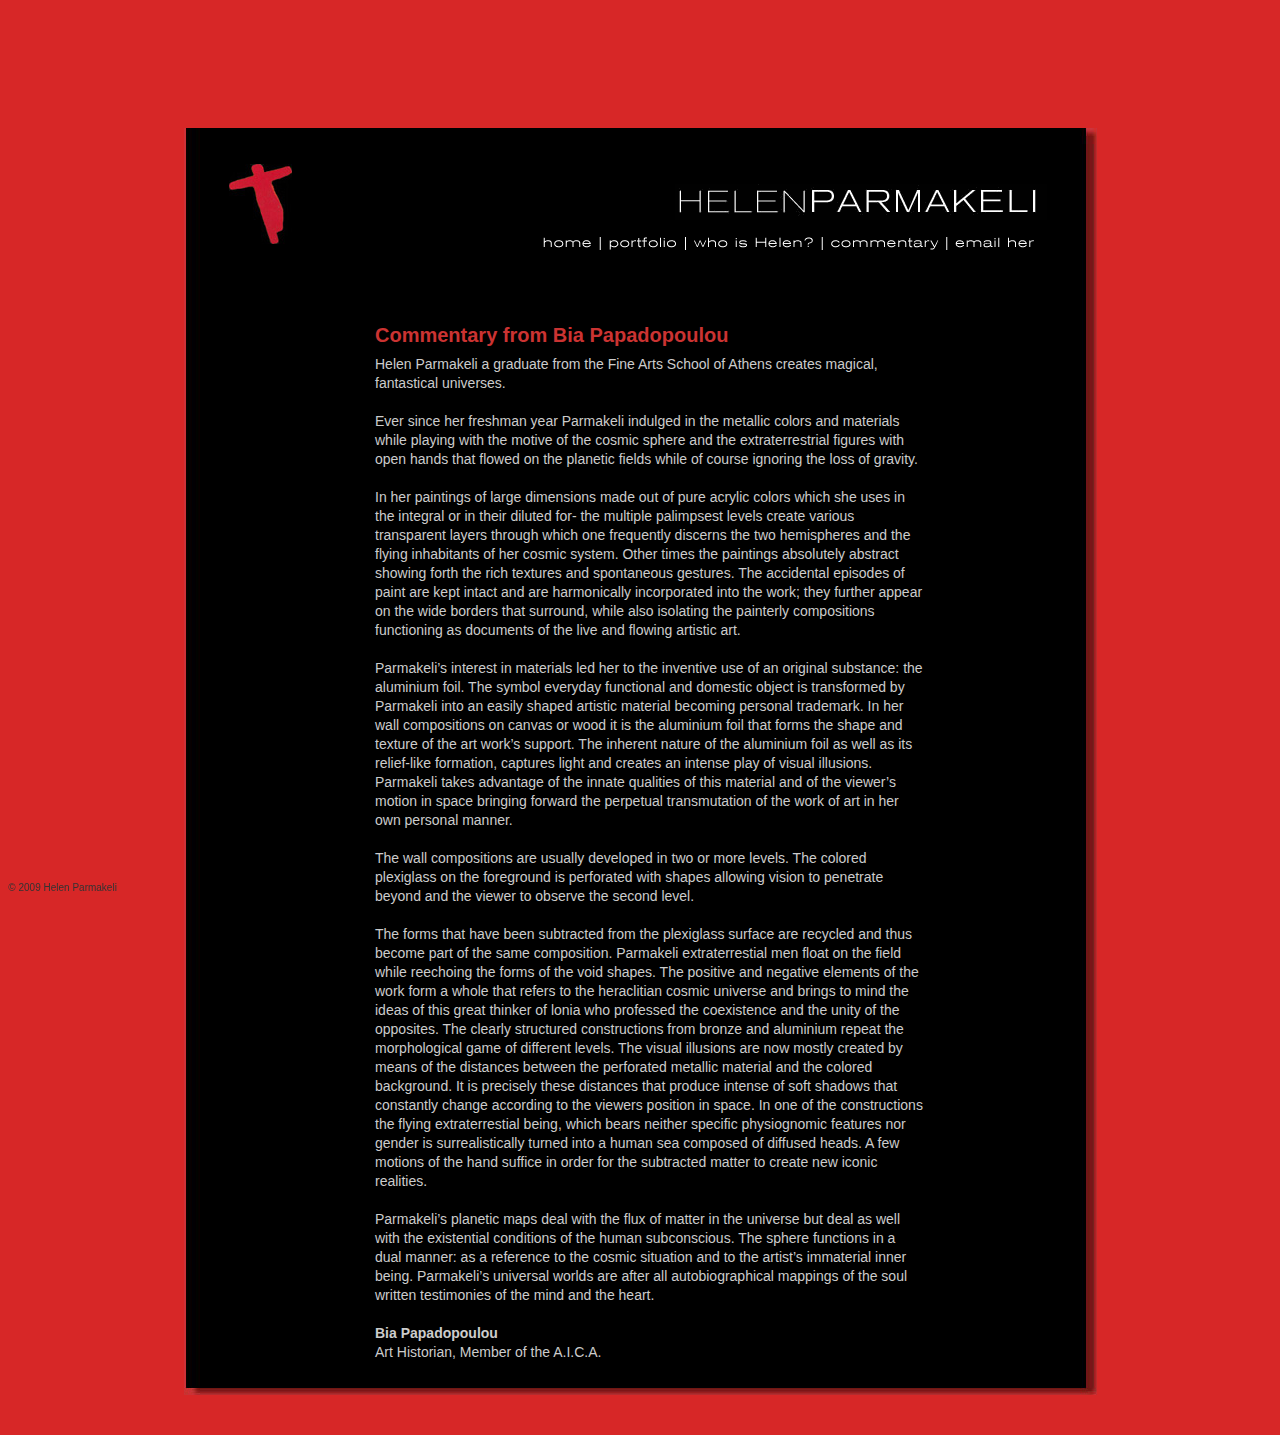
==== commentary.html @ 3e859278 "Website up" ====
<!DOCTYPE html PUBLIC "-//W3C//DTD XHTML 1.0 Transitional//EN" "http://www.w3.org/TR/xhtml1/DTD/xhtml1-transitional.dtd">
<html xmlns="http://www.w3.org/1999/xhtml">
<head>
<meta http-equiv="Content-Type" content="text/html; charset=utf-8" />
<title>Σχολιασμός από την Μπία Παπαδοπούλου</title>
<meta name="Description" content="Σχόλια από την Μπία Παπαδοπούλου, ιστορικό τέχνης"/>
<meta name="Keywords" content="Bia Papadopoulou, Μπία Παπαδοπούλου, κριτικός τέχνης, ιστορικός τέχνης"/>

<meta name="robots" content="ALL"/>
<link rel="shortcut icon" href="images/favicon.ico" type="image/x-icon" />
<meta name="copyright" content="Eleni Parmakeli"/>
<meta name="author" content="Spyros Papavlassopoulos"/>

<!--carousel-->
    <script src="js/prototype.js" type="text/javascript"></script>
    <script src="js/effects.js" type="text/javascript"></script>
    <script src="js/carousel.packed.js" type="text/javascript"></script>

<!--popup--> 
	<script type="text/javascript" src="highslide/highslide-with-gallery.js"></script>
	<link rel="stylesheet" type="text/css" href="highslide/highslide.css" />
	<script type="text/javascript">
	hs.graphicsDir = 'highslide/graphics/';
	hs.align = 'center';
	hs.transitions = ['expand', 'crossfade'];
	hs.captionEval = 'this.thumb.alt'; /* pairnei ta alt kai ta kanei captions */
	hs.wrapperClassName = 'controls-in-heading dark borderless';
	hs.fadeInOut = true;
	hs.dimmingOpacity = 0.85;

	// Add the controlbar
	if (hs.addSlideshow) hs.addSlideshow({
		//slideshowGroup: 'group1',
		interval: 8000,
		repeat: false,
		useControls: true,
		fixedControls: false,
		autoplay: true,
		overlayOptions: {
			opacity: 1,
			position: 'top right',
			hideOnMouseOut: false
		}
	});
	</script>


<!--main styles-->       
  <link rel="stylesheet" href="css/style.css" type="text/css" media="screen" />
  <script src="js/ping.js" type="text/javascript"></script>
  
<!--MENU-->   
  <script type="text/javascript" src="js/fsmenu.js"></script>   

</head>

<body>

<div id="wrapper">

<div id="back-upper"></div>

<div id="back-middle">

<div id="logo"><a href="index.html"><img src="images/little-red-man.jpg" height="80" width="63" alt="Logo of Helen Parmakeli"/></a></div>
<div id="logo_name"><img src="images/logo_name.png" height="36" width="372" alt=""/></div>


<div id="menudiv">
 <ul class="menulist" id="listMenuRoot">
 <li id="home"><a href="index.html"><span>home</span></a></li>
 <li id="portfolio">
  <a href="#"><span>portfolio</span></a>
  <ul>
   <li class="sublinkz" id="constructions"><a href="constructions.html"><span>κατασκευές</span></a></li>
   <li class="sublinkz" id="paintings"><a href="paintings.html" ><span>ζωγραφικά</span></a></li>
       
  </ul>
 </li>
 <li id="exhibitions"><a href="who.html"><span>εκθέσεις</span></a></li>  
 <li id="commentary"><a href="commentary.html"><span>commentary</span></a></li> 
 <li id="contact"><a href="contact.html"><span>contact</span></a></li>  
</ul>
</div>    

 <div class="spacer">&nbsp;</div>
 
 
<div id="mainframe">
 
<h2>Commentary from Bia Papadopoulou</h2> 
<p>Helen Parmakeli a graduate from the Fine Arts School of Athens creates magical, fantastical universes.<br />
            <br />
        Ever since her freshman year Parmakeli indulged in the metallic colors and materials while playing with the motive of the cosmic sphere and the extraterrestrial figures with open hands that flowed on the planetic fields while of course ignoring the loss of gravity.<br />
  <br />
        In her paintings of large dimensions made out of pure acrylic colors which she uses in the integral or in their diluted for- the multiple palimpsest levels create various transparent layers through which one frequently discerns the two hemispheres and the flying inhabitants of her cosmic system. Other times the paintings absolutely abstract showing forth the rich textures and spontaneous gestures. The accidental episodes of paint are kept intact and are harmonically incorporated into the work; they further appear on the wide borders that surround, while also isolating the painterly compositions functioning as documents of the live and flowing artistic art.<br />
  <br />
        Parmakeli&rsquo;s interest in materials led her to the inventive use of an original substance: the aluminium foil. The symbol everyday functional and domestic object is transformed by Parmakeli into an easily shaped artistic material becoming personal trademark. In her wall compositions on canvas or wood it is the aluminium foil that forms the shape and texture of the art work&rsquo;s support. The inherent nature of the aluminium foil as well as its relief-like formation, captures light and creates an intense play of visual illusions. Parmakeli takes advantage of the innate qualities of this material and of the viewer&rsquo;s motion in space bringing forward the perpetual transmutation of the work of art in her own personal manner.<br />
  <br />
        The wall compositions are usually developed in two or more levels. The colored plexiglass on the foreground is perforated with shapes allowing vision to penetrate beyond and the viewer to observe the second level.<br />
  <br />
        The forms that have been subtracted from the plexiglass surface are recycled and thus become part of the same composition. Parmakeli extraterrestial men float on the field while reechoing the forms of the void shapes. The positive and negative elements of the work form a whole that refers to the heraclitian cosmic universe and brings to mind the ideas of this great thinker of lonia who professed the coexistence and the unity of the opposites. The clearly structured constructions from bronze and aluminium repeat the morphological game of different levels. The visual illusions are now mostly created by means of the distances between the perforated metallic material and the colored background. It is precisely these distances that produce intense of soft shadows that constantly change according to the viewers position in space. In one of the constructions the flying extraterrestial being, which bears neither specific physiognomic features nor gender is surrealistically turned into a human sea composed of diffused heads. A few motions of the hand suffice in order for the subtracted matter to create new iconic realities.<br />
  <br />
        Parmakeli&rsquo;s planetic maps deal with the flux of matter in the universe but deal as well with the existential conditions of the human subconscious. The sphere functions in a dual manner: as a reference to the cosmic situation and to the artist&rsquo;s immaterial inner being. Parmakeli&rsquo;s universal worlds are after all autobiographical mappings of the soul written testimonies of the mind and the heart.<br />
  <br />
        <strong>Bia Papadopoulou</strong><br />
        Art Historian, Member of the A.I.C.A.</p>


</div><!-- end of mainframe -->



</div><!-- end of back-middle -->

<div id="back-bottom"></div>

</div> <!-- end of wrapper -->
    
<script type="text/javascript" src="js/fsmenu2.js"></script>

    <script type="text/javascript">
    // <![CDATA[
      function runTest() {
        hCarousel = new UI.Carousel("horizontal_carousel");
      }

      Event.observe(window, "load", runTest);
    // ]]>
    </script>

<div id="footer"><span class="class1">&nbsp;&nbsp;&nbsp;&copy; 2009 Helen Parmakeli</span></div>

<script>
    (function(i,s,o,g,r,a,m){i['GoogleAnalyticsObject']=r;i[r]=i[r]||function(){
            (i[r].q=i[r].q||[]).push(arguments)},i[r].l=1*new Date();a=s.createElement(o),
        m=s.getElementsByTagName(o)[0];a.async=1;a.src=g;m.parentNode.insertBefore(a,m)
    })(window,document,'script','https://www.google-analytics.com/analytics.js','ga');

    ga('create', 'UA-396068-17', 'auto');
    ga('send', 'pageview');

</script>    

</body>
</html>
---- highslide/highslide.css ----
.highslide-container div {
	font-family: Verdana, Helvetica;
	font-size: 10pt;
}
.highslide {
	outline: none;
	text-decoration: none;
}
.highslide img {
	border: 2px solid silver;
}
.highslide:hover img {
	border-color: gray;
}
.highslide-active-anchor img {
	visibility: hidden;
}
.highslide-gallery .highslide-active-anchor img {
	border-color: black;
	visibility: visible;
	cursor: default;
}
.highslide-image {
	border-width: 2px;
	border-style: solid;
	border-color: white;
	background: gray;
}
.highslide-wrapper, .highslide-outline {
	background: white;
}
.glossy-dark {
	background: #111;
}
.highslide-image-blur {
}
.highslide-number {
	font-weight: bold;
	color: gray;
}
.highslide-caption {
	display: none;
	border-top: none;
	font-size: 1em;
	padding: 5px;
	background: white;
}
.highslide-heading {
	display: none;
	font-weight: bold;
	margin: 0.4em;
}
.highslide-dimming {
	position: absolute;
	background: black;
}
a.highslide-full-expand {
   background: url(graphics/fullexpand.gif) no-repeat;
   display: block;
   margin: 0 10px 10px 0;
   width: 34px;
   height: 34px;
}
.highslide-loading {
	display: block;
	color: black;
	font-size: 9px;
	font-weight: bold;
	text-transform: uppercase;
	text-decoration: none;
	padding: 3px;
	border: 1px solid white;
	background-color: white;
	padding-left: 22px;
	background-image: url(graphics/loader.white.gif);
	background-repeat: no-repeat;
	background-position: 3px 1px;
}
/*a.highslide-credits,
a.highslide-credits i {
	padding: 2px;
	color: silver;
	text-decoration: none;
	font-size: 10px;
}
a.highslide-credits:hover,
a.highslide-credits:hover i {
	color: white;
	background-color: gray;
}*/
.highslide-move, .highslide-move * {
	cursor: move;
}
.highslide-overlay {
	display: none;
}
/* Example of a semitransparent, offset closebutton */
.closebutton {
	position: relative;
	top: -15px;
	left: 15px;
	width: 30px;
	height: 30px;
	cursor: pointer;
	background: url(graphics/close.png);
	/* NOTE! For IE6, you also need to update the highslide-ie6.css file. */
}

/*****************************************************************************/
/* Controls for the galleries.											   */
/* Remove these if you are not using a gallery							   */
/*****************************************************************************/
.highslide-controls {
	width: 195px;
	height: 40px;
	background: url(graphics/controlbar-white.gif) 0 -90px no-repeat;
	margin: 20px 15px 10px 0;
}
.highslide-controls ul {
	position: relative;
	left: 15px;
	height: 40px;
	list-style: none;
	margin: 0;
	padding: 0;
	background: url(graphics/controlbar-white.gif) right -90px no-repeat;
}
.highslide-controls li {
	float: left;
	padding: 5px 0;
}
.highslide-controls a {
	background-image: url(graphics/controlbar-white.gif);
	display: block;
	float: left;
	height: 30px;
	width: 30px;
	outline: none;
}
.highslide-controls a.disabled {
	cursor: default;
}
.highslide-controls a span {
	/* hide the text for these graphic buttons */
	display: none;
}


/* The CSS sprites for the controlbar - see http://www.google.com/search?q=css+sprites */
.highslide-controls .highslide-previous a {
	background-position: 0 0;
}
.highslide-controls .highslide-previous a:hover {
	background-position: 0 -30px;
}
.highslide-controls .highslide-previous a.disabled {
	background-position: 0 -60px !important;
}
.highslide-controls .highslide-play a {
	background-position: -30px 0;
}
.highslide-controls .highslide-play a:hover {
	background-position: -30px -30px;
}
.highslide-controls .highslide-play a.disabled {
	background-position: -30px -60px !important;
}
.highslide-controls .highslide-pause a {
	background-position: -60px 0;
}
.highslide-controls .highslide-pause a:hover {
	background-position: -60px -30px;
}
.highslide-controls .highslide-next a {
	background-position: -90px 0;
}
.highslide-controls .highslide-next a:hover {
	background-position: -90px -30px;
}
.highslide-controls .highslide-next a.disabled {
	background-position: -90px -60px !important;
}
.highslide-controls .highslide-move a {
	background-position: -120px 0;
}
.highslide-controls .highslide-move a:hover {
	background-position: -120px -30px;
}
.highslide-controls .highslide-full-expand a {
	background-position: -150px 0;
}
.highslide-controls .highslide-full-expand a:hover {
	background-position: -150px -30px;
}
.highslide-controls .highslide-full-expand a.disabled {
	background-position: -150px -60px !important;
}
.highslide-controls .highslide-close a {
	background-position: -180px 0;
}
.highslide-controls .highslide-close a:hover {
	background-position: -180px -30px;
}

/*****************************************************************************/
/* Styles for the HTML popups											     */
/* Remove these if you are not using Highslide HTML						     */
/*****************************************************************************/
.highslide-maincontent {
	display: none;
}
.highslide-html {
	background-color: white;
}
.highslide-html-content {
	display: none;
	width: 400px;
	padding: 0 5px 5px 5px;
}
.highslide-header {
	padding-bottom: 5px;
}
.highslide-header ul {
	margin: 0;
	padding: 0;
	text-align: right;
}
.highslide-header ul li {
	display: inline;
	padding-left: 1em;
}
.highslide-header ul li.highslide-previous, .highslide-header ul li.highslide-next {
	display: none;
}
.highslide-header a {
	font-weight: bold;
	color: gray;
	text-transform: uppercase;
	text-decoration: none;
}
.highslide-header a:hover {
	color: black;
}
.highslide-header .highslide-move a {
	cursor: move;
}
.highslide-footer {
	height: 11px;
}
.highslide-footer .highslide-resize {
	float: right;
	height: 11px;
	width: 11px;
	background: url(graphics/resize.gif);
}
.highslide-body {
}
.highslide-resize {
	cursor: nw-resize;
}

/*****************************************************************************/
/* Styles for the Individual wrapper class names.							 */
/* See www.highslide.com/ref/hs.wrapperClassName							 */
/* You can safely remove the class name themes you don't use				 */
/*****************************************************************************/

/* hs.wrapperClassName = 'draggable-header' */
.draggable-header .highslide-header {
	height: 16px;
}
.draggable-header .highslide-header .highslide-move {
	cursor: move;
	display: block;
	height: 16px;
	position: absolute;
	left: 0;
	right: 16px;
	top: 0;
	width: auto;
	z-index: 1;
}
.draggable-header .highslide-header .highslide-move * {
	display: none;
}
.draggable-header .highslide-header .highslide-close {
	position: relative;
	float: right;
	z-index: 2;
	padding: 0;
}
.draggable-header .highslide-header .highslide-close a {
	display: block;
	height: 16px;
	width: 16px;
	background-image: url(graphics/closeX.png);
}
.draggable-header .highslide-header .highslide-close a:hover {
	background-position: 0 16px;
}
.draggable-header .highslide-header .highslide-close span {
	display: none;
}


/* hs.wrapperClassName = 'no-footer' */
.no-footer .highslide-footer {
	display: none;
}

/* hs.wrapperClassName = 'wide-border' */
.wide-border .highslide-image {
	border-width: 10px;
}
.wide-border .highslide-caption {
	padding: 0 10px 10px 10px;
}

/* hs.wrapperClassName = 'borderless' */
.borderless .highslide-image {
	border: none;
}
.borderless .highslide-caption { /* edo ta captions */
	background-color: #000;
	font-size: 11px;
	color: #999;
}

/* hs.wrapperClassName = 'outer-glow' */
.outer-glow {
	background: #444;
}
.outer-glow .highslide-image {
	border: 5px solid #444444;
}
.outer-glow .highslide-caption {
	border: 5px solid #444444;
	border-top: none;
	padding: 5px;
	background-color: gray;
}

/* hs.wrapperClassName = 'colored-border' */
.colored-border .highslide-image {
	border: 2px solid green;
}
.colored-border .highslide-caption {
	border: 2px solid green;
	border-top: none;
}

/* hs.wrapperClassName = 'dark' */
.dark {
	 
}
.dark .highslide-image {
	/*border-color: black black #202020 black;
	background: gray;*/
}
.dark .highslide-controls,
.dark .highslide-controls ul,
.dark .highslide-controls a {
	background-image: url(graphics/controlbar-black-border.gif);
}

/* hs.wrapperClassName = 'floating-caption' */
.floating-caption .highslide-caption {
	position: absolute;
	padding: 1em 0 0 0;
	background: none;
	 
	border: none;
	 
}

/* hs.wrapperClassName = 'controls-in-heading' */
.controls-in-heading .highslide-heading {
	height: 20px;
	overflow: hidden;
	cursor: default;
	padding: 0 0 0 2px;
	margin: 0;
	/*background: url(graphics/icon.gif) no-repeat 0 1px;*/
}
.controls-in-heading .highslide-controls {
	width: 105px;
	height: 20px;
	position: relative;
	margin: 0;
	top: -23px;
	left: 7px;
	background: none;
}
.controls-in-heading .highslide-controls ul {
	position: static;
	height: 20px;
	background: none;
}
.controls-in-heading .highslide-controls li {
	padding: 0;
}
.controls-in-heading .highslide-controls a {
	background-image: url(graphics/controlbar-white-small.gif);
	height: 20px;
	width: 20px;
}

.controls-in-heading .highslide-controls .highslide-move {
	display: none;
}

.controls-in-heading .highslide-controls .highslide-previous a {
	background-position: 0 0;
}
.controls-in-heading .highslide-controls .highslide-previous a:hover {
	background-position: 0 -20px;
}
.controls-in-heading .highslide-controls .highslide-previous a.disabled {
	background-position: 0 -40px !important;
}
.controls-in-heading .highslide-controls .highslide-play a {
	background-position: -20px 0;
}
.controls-in-heading .highslide-controls .highslide-play a:hover {
	background-position: -20px -20px;
}
.controls-in-heading .highslide-controls .highslide-play a.disabled {
	background-position: -20px -40px !important;
}
.controls-in-heading .highslide-controls .highslide-pause a {
	background-position: -40px 0;
}
.controls-in-heading .highslide-controls .highslide-pause a:hover {
	background-position: -40px -20px;
}
.controls-in-heading .highslide-controls .highslide-next a {
	background-position: -60px 0;
}
.controls-in-heading .highslide-controls .highslide-next a:hover {
	background-position: -60px -20px;
}
.controls-in-heading .highslide-controls .highslide-next a.disabled {
	background-position: -60px -40px !important;
}
.controls-in-heading .highslide-controls .highslide-full-expand a {
	background-position: -100px 0;
}
.controls-in-heading .highslide-controls .highslide-full-expand a:hover {
	background-position: -100px -20px;
}
.controls-in-heading .highslide-controls .highslide-full-expand a.disabled {
	background-position: -100px -40px !important;
}
.controls-in-heading .highslide-controls .highslide-close a {
	background-position: -120px 0;
}
.controls-in-heading .highslide-controls .highslide-close a:hover {
	background-position: -120px -20px;
}
---- css/style.css ----
@charset "utf-8";
/* CSS Document */

html, body, div, span, applet, object, iframe,
h1, h2, h3, h4, h5, h6, p, blockquote, pre,
a, abbr, acronym, address, big, cite, code,
del, dfn, em, font, img, ins, kbd, q, s, samp,
small, strike, strong, sub, sup, tt, var,
b, u, i, center,
dl, dt, dd, ol, ul, li,
fieldset, input, form, label, legend,
table, caption, tbody, tfoot, thead, tr, th, td {
	margin: 0;
	padding: 0;
	border: 0;
	outline: 0;
	font-size: 100%;
	vertical-align: baseline;
	background: transparent;
}
table, td, form, fieldset {border-collapse:collapse;border-spacing:0;border: none;}
fieldset,img {border:0;}
address,caption,cite,code,dfn,em,strong,th,var {
font-style:normal;font-weight:normal;
}
ul, ol, li {list-style:none;}
caption,th {text-align:left;}
h1,h2,h3,h4,h5,h6 {font-size:100%;}
html, body {
	font-size: 10px;
	margin: 0;
	padding: 0;
}
a img { border: none;}


* {
	margin: 0px;
	padding: 0px;
}
img a {
	border-width: 0px;
	border-style: none;
}
body {
	background-color: #D72727;
	padding: 10% 0 0 0;
	font-size: 1em;
	overflow-x: hidden;
	line-height: 1.9em;
	font-family: "Trebuchet MS", Tahoma, Verdana, Arial, sans-serif;
}
#wrapper {
	width: 913px;
	margin-right: auto;
	margin-left: auto;
	padding: 0 0 40px 0;
}
#back-upper {
	background-image: url(../images/back-upper.jpg);
	background-repeat: no-repeat;
	background-position: 0px 0px;
	height: 26px;
	width: 913px;
}
#back-middle {
	background-image: url(../images/back-middle.jpg);
	background-repeat: repeat-y;
	background-position: 0px 0px;
	width: 913px;
}
#back-bottom {
	background-image: url(../images/back-bottom.jpg);
	background-repeat: no-repeat;
	background-position: 0px 0px;
	height: 33px;
	width: 913px;
}

a:link {color: #F32B2B;}
a:visited {color: #F32B2B;}
a:hover {color: #767676;}
a:active {color: #F32B2B;}

.spacer {
	font-size: 1px;
	line-height: 1px;
	height: 1px;
	width: 350px;
	clear: both;
	color: #000;
}
#logo {
	height: 80px;
	width: 63px;
	padding-top: 10px;
	padding-left: 45px;
	float: left;
}
#logo_name {
	height: 36px;
	width: 372px;
	float: right;
	padding-top: 30px;
	padding-right: 50px;
}
#footer {
	width: 100%;
	position: fixed;
	font-family: Arial, Helvetica, sans-serif;
	font-size: 10px;
	color: #333333;
	visibility: visible;
	text-align: left;
	bottom: 3px;
	left: 0px;
}

#footer a {color: #333333;}

.hid {display: none;}

#mainframe {
	width: 550px;
	min-height: 100px;
	padding: 50px 0 0 20px;
	color: #CCC;
	margin: 0 auto;
}

/*contact page trick*/
body#contactpage #mainframe {
 	width: 650px;
}

body#contactpage #mainframe p {
 	padding: 0 0 10px 0;
}

/*front page trick*/
body#frontpage #mainframe {width: 700px;}

body#frontpage #mainframe p {
 	padding: 0 0 10px 0;
}

#mainframe p {
	font-size: 14px;
	font-weight: normal;;
} 
#mainframe p span {
	color: #CB3332;
	font-size: 2em;
	font-style: italic;
}
#mainframe strong {
	font-weight: bold;
}
#mainframe h1 {
	font-size: 2.2em;
	padding: 0 0 10px 0;
	color: #CB3332;
	} 
#mainframe h2 {
	font-size: 2em;
	padding: 25px 0 10px 0;
	color: #CB3332;
	} 
#mainframe ul {	font-size: 14px;} 
#mainframe ul li {
	list-style-position: inside;
	list-style-type: square;
} 

/* MENU */

/*

Alternatively, you can use any other CSS dropdown layout instead. More here:
    http://www.alvit.de/css-showcase/
Consult your favourite CSS reference for customising fonts/borders/etc.

*/
 
/* All <ul> tags in the menu including the first level */

#menudiv {}

#menudiv li a span{}

#menudiv li {	
	background-repeat: no-repeat;
	background-position: 0px 5px;
	text-indent: 100em;
	height: 20px;
}
li:hover {
	cursor: pointer;
	background-repeat: no-repeat;
	background-position: 0px 5px;
}

li#home {
	background-image: url(../images/menu/images/home.gif);
	width: 64px;
}
li#home:hover {
	background-image: url(../images/menu/images-red/home.gif);
	width: 64px;
	}


li#portfolio {
	background-image: url(../images/menu/images/portfolio.gif);
	width: 85px;
	}
li#portfolio:hover {
	background-image: url(../images/menu/images-red/portfolio.gif);
	width: 85px;
	}
	
li#constructions {
	background-image: url(../images/menu/images/constructions.gif);
	width: 122px;
	}
li#constructions:hover {
	background-image: url(../images/menu/images-red/constructions.gif);
	width: 122px;
	}
li#paintings {
	background-image: url(../images/menu/images/paintings.gif);
	width: 85px;
	}
	
li#paintings:hover {
	background-image: url(../images/menu/images-red/paintings.gif);
	width: 85px;
	}
	
	
li#candles {
	background-image: url(../images/menu/images/candles.gif);
	width: 85px;
	}
li#candles:hover {
	background-image: url(../images/menu/images-red/candles.gif);
	width: 85px;
	}	
li#exhibitions {
	background-image: url(../images/menu/images/who.gif);
	width: 137px;
	}
li#exhibitions:hover {
	background-image: url(../images/menu/images-red/who.gif);
	width: 137px;
	}	
li#commentary {
	background-image: url(../images/menu/images/commentary.gif);
	width: 124px;
	}
li#commentary:hover {
	background-image: url(../images/menu/images-red/commentary.gif);
	width: 124px;
	}	
li#contact {
	background-image: url(../images/menu/images/contact.gif);
	width: 89px;
	}
li#contact:hover {
	background-image: url(../images/menu/images-red/contact.gif);
	width: 89px;
	}	
	

#menudiv {
	width: 560px; 
	float: right;
	padding: 10px 0 0 0;
	margin: 0 0 0 0;
	 
}

.menulist, .menulist  ul {
	list-style: none;
}

/* Submenus (<ul> tags) are hidden and absolutely positioned downwards from their parent */
.menulist ul {
	display: none;
	position: absolute;
	top: 10px; /* I'm using ems and px to allow people to zoom their font */
	left: -1px;
	width: 200px;
	margin: 10px 0 0 0;
	padding: 0px;
  }

/* Second and third etc. level submenus - position across from parent instead */
.menulist ul ul {
 top: -1px; 
 margin-top: 0;
 left: 148px;
 }

ul#listMenu-id-1 {width: 150px;}

/*
 All menu items (<li> tags). 'float: left' lines them up horizontally, and they are
 positioned relatively to correctly offset submenus. Also, they have overlapping borders.
*/
.menulist li {
	float: left;
	display: block;
	position: relative;
	/* background: #FED;
 border: 1px solid #330;*/
	font-size: 16px;
	height: 18px;
	display: block;
}

/* Items in submenus - override float/border/margin from above, restoring default vertical style */
.menulist ul li {
	float: none;
	margin-bottom: -1px;
	font-size: 15px;
	padding: 0;
	margin: 0;
/*	border-top-width: 1px;
	border-top-style: solid;
	border-top-color: #D1FFBF;*/
}

/* Mozilla fix */
/*.menulist ul>li:last-child {
 margin-bottom: 1px; 
}*/

/* Links inside the menu */
.menulist a {
	display: block;
}
.sublinkz a {
	 
}
.sublinkz a:hover, .sublinkz a.highlighted:hover, .sublinkz a:focus {
}
.sublinkz a.highlighted {
}
/* Lit  items: 'hover' is mouseover, 'highlighted' are parent items to visible menus */
.menulist a:hover, .menulist a.highlighted:hover, .menulist a:focus {
}
.menulist a.highlighted {
}


/* Only style submenu indicators within submenus. */
.menulist a .subind {
	display: none;
}
.menulist ul a .subind {
	display: block;
	float: right;
}


/* 'Escaped Comment' hack for horizontal menubar width in IE5/Mac */
.menulist a {
 float: left;
}
.menulist ul a {
 float: none;
}
/* \*/
.menulist a {
 float: none;
}
/* */


/*
 HACKS: IE/Win:
 A small height on <li> and <a> tags and floating prevents gaps in menu.
 * html affects <=IE6 and *:first-child+html affects IE7.
 You may want to move these to browser-specific style sheets.
*/
*:first-child+html .menulist ul li {
 float: left;
 width: 100%;
}

* html .menulist ul li {
 float: left;
 height: 1%;
}
* html .menulist ul a {
 height: 1%;
}
/* End Hacks */


/*------------------------*/



/*-------carousel--------*/

/* Horizontal Carousel */

fieldset p {display: none;}

span.highslide-heading {
	font-size: 0.9em;
	font-weight: normal; 
}

#horizontal_carousel {
  width: 100%;
  height: 75px;
  overflow: hidden;
  margin: 80px 0 0 47px;
}

#horizontal_carousel .container {
  float: left;
  width: 720px;
  height: 75px;   
  overflow: hidden;
   position: relative; 
}

#horizontal_carousel ul {
  margin: 0;
  padding:0;
  width: 100000px;
  position: relative;
  top: 0;
  left: 0;
  height: 75px;
}                      

#horizontal_carousel ul li {
  width: 90px;
  height: 75px;
  text-align: center; 
  list-style:none;   
  float:left;
  display: inline;
}

#horizontal_carousel .previous_button {
	float:left;
	width: 32px;
	height: 75px;
	z-index: 100;
	cursor: pointer;
	background-image: url(../carousel/themes/carousel/prototype-ui/horizontal/left.png);
	background-repeat: no-repeat;
	background-position: 0px 22px;
	padding: 0 5px;
}

#horizontal_carousel .previous_button_over {
  background: url(../carousel/themes/carousel/prototype-ui/horizontal/left_over.png);
  background-repeat: no-repeat;
	background-position: 0px 22px;
	padding: 0 5px;
}

#horizontal_carousel .previous_button_disabled {
  background: url(../carousel/themes/carousel/prototype-ui/horizontal/left_disabled.png);
  cursor: default;
  background-repeat: no-repeat;
  background-position: 0px 22px;
  padding: 0 5px;
}

#horizontal_carousel .next_button {
  float:left;  
  width: 32px;
  height: 75px;
  background: url(../carousel/themes/carousel/prototype-ui/horizontal/right.png);
  background-repeat: no-repeat;
  background-position: 0px 22px;
  z-index: 100;
  cursor: pointer;
  padding: 0 5px;
  margin-left: 10px;
}

#horizontal_carousel .next_button_over {
  background: url(../carousel/themes/carousel/prototype-ui/horizontal/right_over.png);
  background-repeat: no-repeat;
  background-position: 0px 22px;
  padding: 0 5px;
}

#horizontal_carousel .next_button_disabled {
  background: url(../carousel/themes/carousel/prototype-ui/horizontal/right_disabled.png);
  cursor: default;
  background-repeat: no-repeat;
  background-position: 0px 22px;
  padding: 0 5px;
}
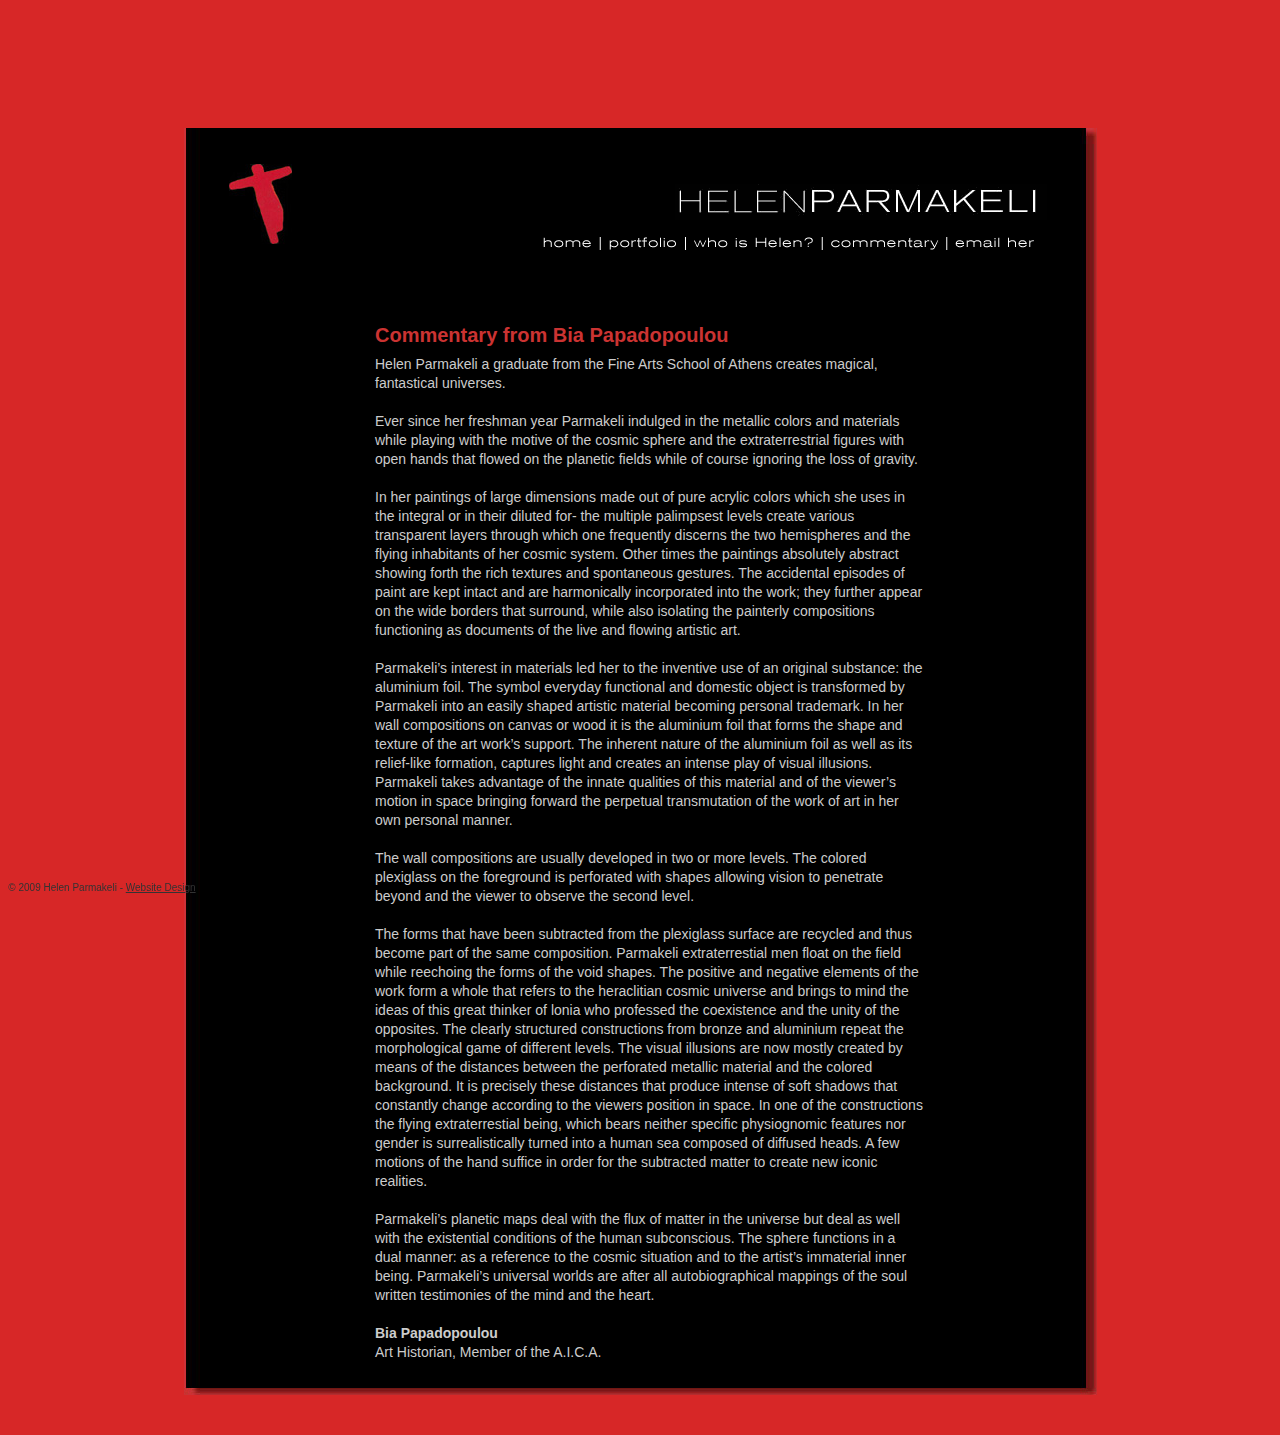
==== commit 92c7a3b1: "Update footer" ====
--- a/commentary.html
+++ b/commentary.html
@@ -130,8 +130,8 @@
     // ]]>
     </script>
 
-<div id="footer"><span class="class1">&nbsp;&nbsp;&nbsp;&copy; 2009 Helen Parmakeli</span></div>
-
+<div id="footer"><span class="class1">&nbsp;&nbsp;&nbsp;© 2009 Helen Parmakeli - <a title="Websites and SEO services" href="https://thedigitalgreek.com/">Website Design</a></span></div>
+	
 <script>
     (function(i,s,o,g,r,a,m){i['GoogleAnalyticsObject']=r;i[r]=i[r]||function(){
             (i[r].q=i[r].q||[]).push(arguments)},i[r].l=1*new Date();a=s.createElement(o),
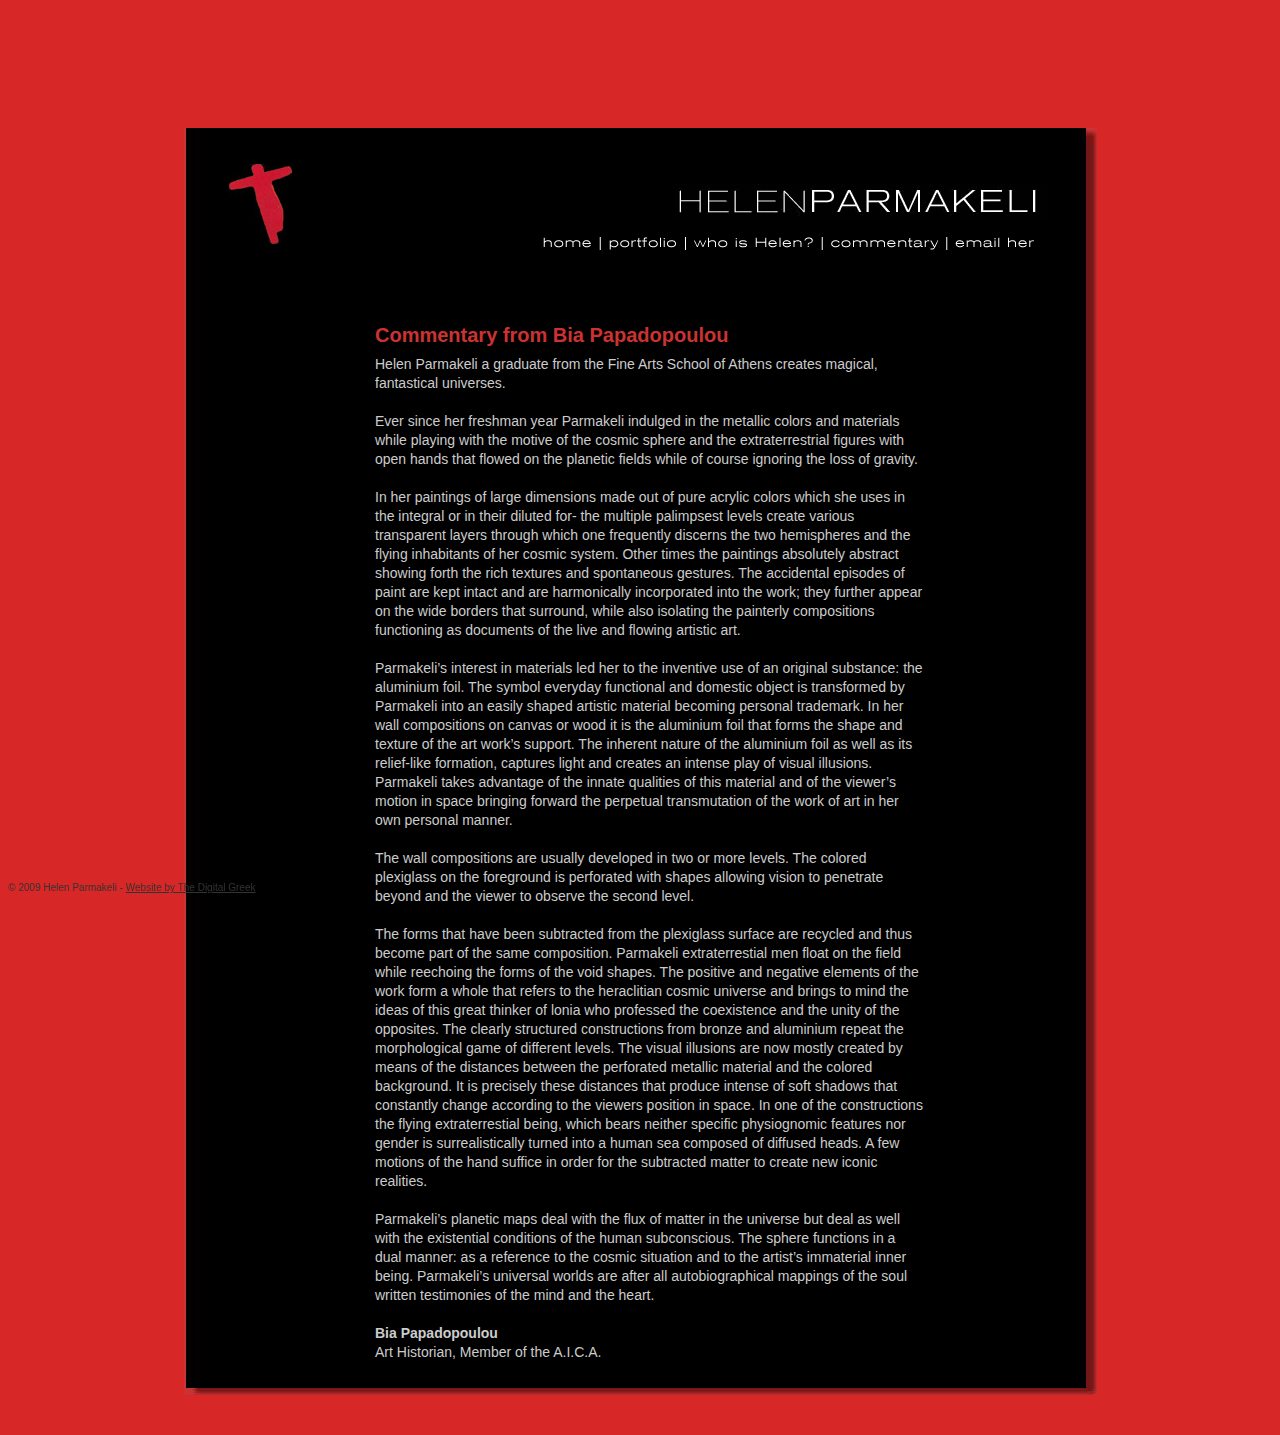
==== commit a8d1e2be: "Footer seo update" ====
--- a/commentary.html
+++ b/commentary.html
@@ -130,7 +130,7 @@
     // ]]>
     </script>
 
-<div id="footer"><span class="class1">&nbsp;&nbsp;&nbsp;© 2009 Helen Parmakeli - <a title="Websites and SEO services" href="https://thedigitalgreek.com/">Website Design</a></span></div>
+<div id="footer"><span class="class1">&nbsp;&nbsp;&nbsp;© 2009 Helen Parmakeli - <a title="The Digital Greek Websites" href="https://thedigitalgreek.com/">Website by The Digital Greek</a></span></div>
 	
 <script>
     (function(i,s,o,g,r,a,m){i['GoogleAnalyticsObject']=r;i[r]=i[r]||function(){
